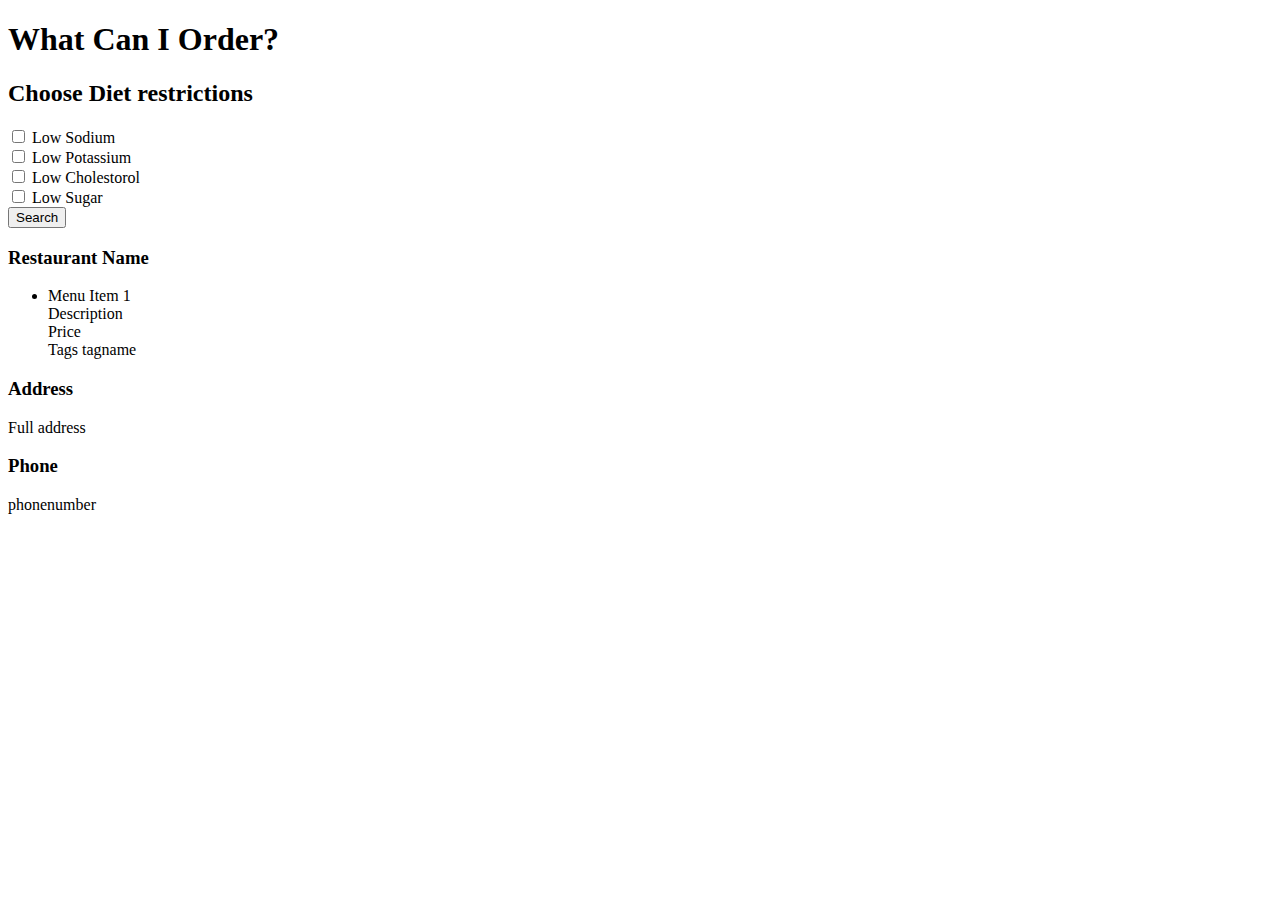
==== resultspage.html @ 246abf72 "Added style to title portion of page" ====
<!DOCTYPE html>
<html>
  <head>
    <meta charset="utf-8">
    <title>WCIO - Results Page</title>
  </head>
  <body>
    <!--Top heading for Landing Page-->
    <div class="header">
      <h1>What Can I Order?</h1>
    </div>

    <!--Diet Restriction List-->
    <div class="restrictions">
      <h2>Choose Diet restrictions</h2>

      <!--Checkboxes for diet restrictions-->
      <div>
        <input type="checkbox" id="low-sodium" name="low-sodium" value="">
        <label for="low-sodium">Low Sodium</label>
      </div>
      <div>
        <input type="checkbox" id="low-potassium" name="low-potassium" value="">
        <label for="low-potassium">Low Potassium</label>
      </div>
      <div>
        <input type="checkbox" id="low-cholestorol" name="low-cholestorol" value="">
        <label for="low-cholestorol">Low Cholestorol</label>
      </div>
      <div>
        <input type="checkbox" id="low-sugar" name="low-sugar" value="">
        <label for="low-sugar">Low Sugar</label>
      </div>

      <!--Search Button-->
      <button type="button" name="search">Search</button>
    </div>

    <!--Content container-->
    <div class="content-container">
      <!--Restaurant name and menu items-->
      <div class="results">
        <h3>Restaurant Name</h3>
        <ul>
          <li>Menu Item 1</li>
          <div class="menu-item-description">Description</div>
          <div class="menu-item-price">Price</div>
          <div class="menu-item-tags">Tags <span>tagname</span></div>
        </ul>
      </div>

      <!--Sidebar with restaurant information-->
      <div class="sidebar">

        <div class="map"></div>
        <h3>Address</h3>
        <p class="full-address">Full address</p>
        <h3>Phone</h3>
        <p>phonenumber</p>

      </div>

    </div>

  </body>
</html>
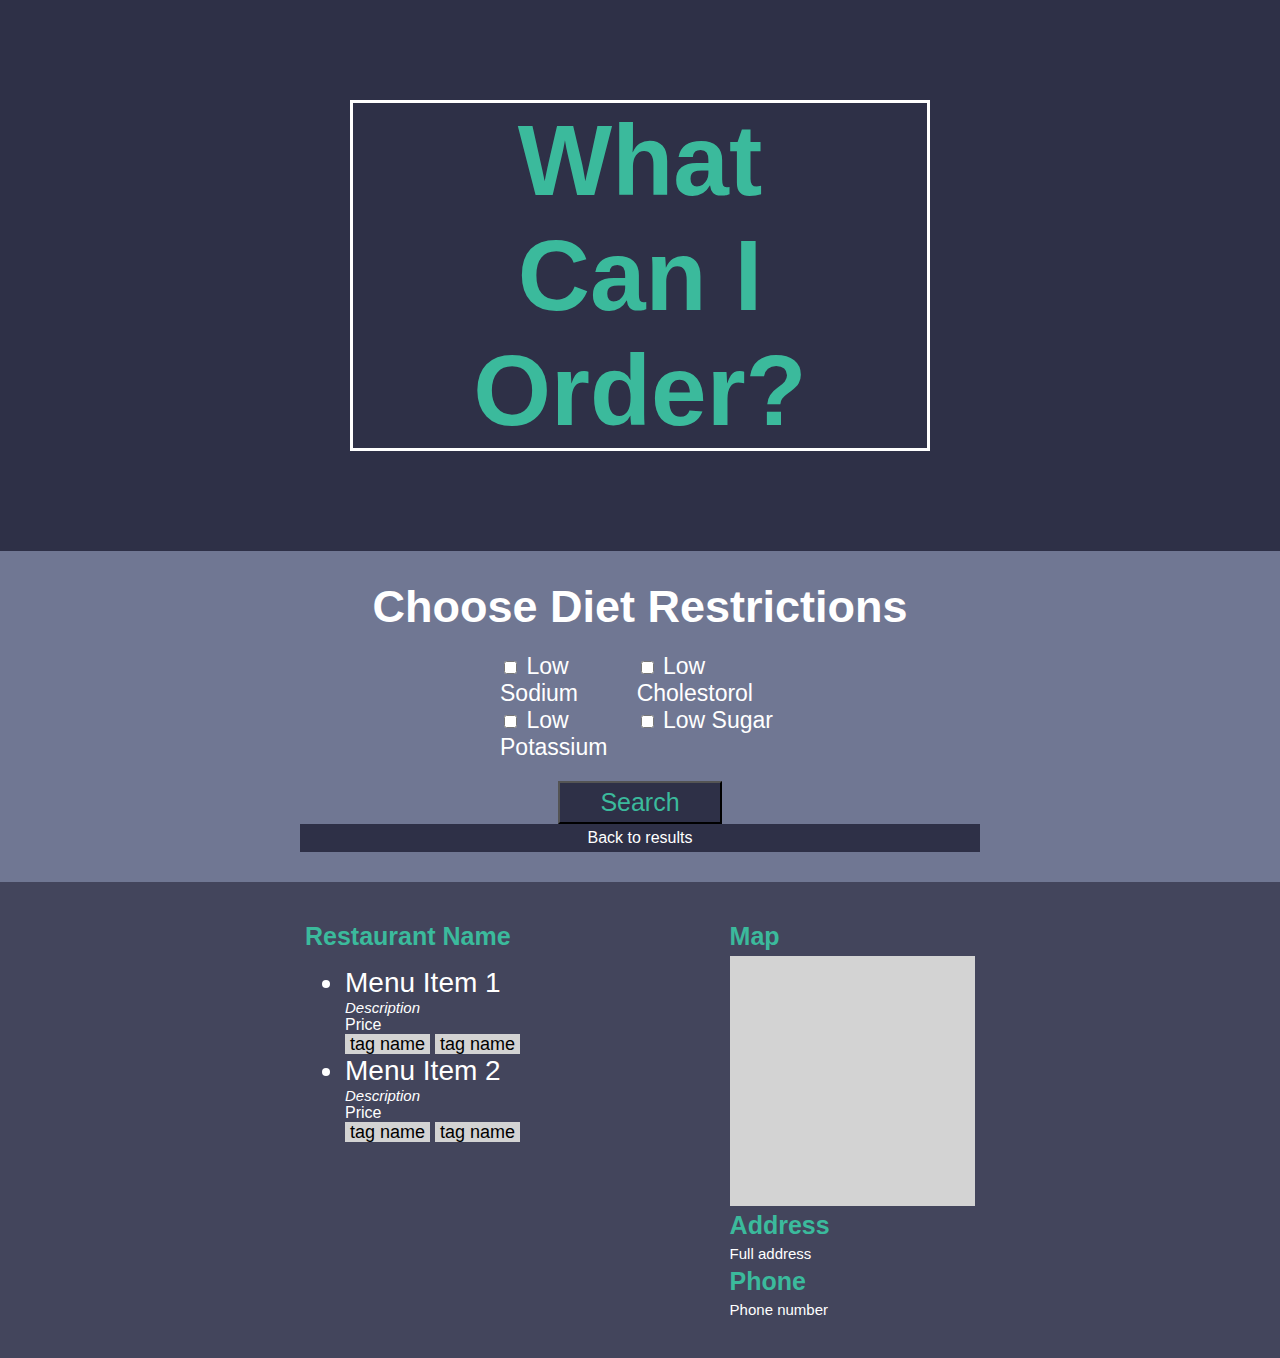
==== commit a6964bcd: "added styles to landing page & results page" ====
--- a/resultspage.html
+++ b/resultspage.html
@@ -3,38 +3,50 @@
   <head>
     <meta charset="utf-8">
     <title>WCIO - Results Page</title>
+    <link rel="stylesheet" href="css/index.css">
   </head>
   <body>
     <!--Top heading for Landing Page-->
-    <div class="header">
+    <div class="wcio-logo">
       <h1>What Can I Order?</h1>
     </div>
 
     <!--Diet Restriction List-->
     <div class="restrictions">
-      <h2>Choose Diet restrictions</h2>
+      <h2>Choose Diet Restrictions</h2>
 
       <!--Checkboxes for diet restrictions-->
-      <div>
-        <input type="checkbox" id="low-sodium" name="low-sodium" value="">
-        <label for="low-sodium">Low Sodium</label>
-      </div>
-      <div>
-        <input type="checkbox" id="low-potassium" name="low-potassium" value="">
-        <label for="low-potassium">Low Potassium</label>
-      </div>
-      <div>
-        <input type="checkbox" id="low-cholestorol" name="low-cholestorol" value="">
-        <label for="low-cholestorol">Low Cholestorol</label>
-      </div>
-      <div>
-        <input type="checkbox" id="low-sugar" name="low-sugar" value="">
-        <label for="low-sugar">Low Sugar</label>
-      </div>
+      <div class="restriction-options-container">
+        <div class="left-list-items">
+          <div>
+            <input type="checkbox" id="low-sodium" name="low-sodium" value="">
+            <label for="low-sodium">Low Sodium</label>
+          </div>
+          <div>
+            <input type="checkbox" id="low-potassium" name="low-potassium" value="">
+            <label for="low-potassium">Low Potassium</label>
+          </div>
+        </div>
+        <div class="right-list-items">
+          <div>
+            <input type="checkbox" id="low-cholestorol" name="low-cholestorol" value="">
+            <label for="low-cholestorol">Low Cholestorol</label>
+          </div>
+          <div>
+            <input type="checkbox" id="low-sugar" name="low-sugar" value="">
+            <label for="low-sugar">Low Sugar</label>
+          </div>
+        </div>
+      </div> <!--End of diet restrictions checkbox container-->
 
       <!--Search Button-->
-      <button type="button" name="search">Search</button>
-    </div>
+      <div class="search">
+        <button type="button" name="search" class="search-button">Search</button>
+      </div>
+      <div class="back-to-results">
+        <a href="#">Back to results</a>
+      </div>
+    </div> <!--End of restrictions div-->
 
     <!--Content container-->
     <div class="content-container">
@@ -45,18 +57,23 @@
           <li>Menu Item 1</li>
           <div class="menu-item-description">Description</div>
           <div class="menu-item-price">Price</div>
-          <div class="menu-item-tags">Tags <span>tagname</span></div>
+          <div class="menu-item-tags"><span>tag name</span><span>tag name</span></div>
+
+          <li>Menu Item 2</li>
+          <div class="menu-item-description">Description</div>
+          <div class="menu-item-price">Price</div>
+          <div class="menu-item-tags"><span>tag name</span><span>tag name</span></div>
         </ul>
       </div>
 
       <!--Sidebar with restaurant information-->
       <div class="sidebar">
-
+        <h3>Map</h3>
         <div class="map"></div>
         <h3>Address</h3>
         <p class="full-address">Full address</p>
         <h3>Phone</h3>
-        <p>phonenumber</p>
+        <p>Phone number</p>
 
       </div>
 
--- a/css/index.css
+++ b/css/index.css
@@ -0,0 +1,156 @@
+/* *{
+  border: dashed 2px blue;
+} */
+body {
+  font-family: Helvetica, Arial, sans-serif;
+  margin: auto;
+}
+
+.container {
+  margin: auto;
+}
+
+/*Logo Style*/
+.wcio-logo {
+  background-color: #2E3047;
+  padding: 100px 350px 100px 350px;
+}
+
+.wcio-logo h1{
+  color: #3BBA9C;
+  font-size: 100px;
+  margin: auto;
+  border: 3px solid white;
+  text-align: center;
+  padding-left: 85px;
+  padding-right: 85px;
+}
+
+/*Restriction List styles*/
+.restrictions {
+  background-color: #707793;
+  margin: auto;
+  padding: 30px 300px 30px 300px;
+  color: white;
+}
+
+.restrictions h2{
+  font-size: 45px;
+  text-align: center;
+  margin: auto;
+}
+
+.restriction-options-container {
+  font-size: 23px;
+  padding: 20px 200px 20px 200px;
+  display: flex;
+  justify-content: space-between;
+}
+
+.search {
+  text-align: center;
+}
+
+.search-button {
+  text-align: center;
+  font-size: 25px;
+  background-color: #2E3047;
+  color: #3BBA9C;
+  padding: 5px 40px 5px 40px;
+}
+
+/*Restaurant list style*/
+.restaurant-list {
+  background-color:  #43455c;
+  padding: 30px 300px 30px 300px;
+  color: white;
+}
+
+.restaurant-list h2{
+  margin: auto;
+  color: #3BBA9C;
+  font-size: 35px;
+}
+
+.restaurant-list a{
+  text-decoration: none;
+  color: white;
+  font-size: 20px;
+  font-weight: 600;
+}
+.restaurant-list a:visited {
+  text-decoration: none;
+  color: white;
+}
+
+/*Results Page Styles*/
+.back-to-results {
+  background-color: #2E3047;
+  color: #3BBA9C;
+  padding: 5px 40px 5px 40px;
+  text-align: center;
+}
+.back-to-results a{
+  text-decoration: none;
+  color: white;
+}
+/*Results Container styles*/
+.content-container {
+  background-color:  #43455c;
+  padding: 30px 300px 30px 300px;
+  color: white;
+  display: flex;
+  justify-content: space-between;
+}
+
+.content-container h3{
+  color: #3BBA9C;
+  font-size: 25px;
+  margin-bottom: 5px;
+  margin-top: 5px;
+}
+
+/*Results Styles*/
+.results {
+  width: 490px;
+  padding: 5px;
+}
+
+.results li {
+  font-size: 28px;
+}
+
+.menu-item-description {
+  font-weight: 100;
+  font-size: 15px;
+  font-style: italic;
+}
+
+.menu-item-tags span {
+  font-size: 18px;
+  padding-left: 5px;
+  padding-right: 5px;
+  margin-right: 5px;
+  background-color: lightgrey;
+  color: black
+}
+
+/*Sidebar Styles*/
+.sidebar {
+  width: 290px;
+  padding: 5px;
+}
+
+.map {
+  height: 250px;
+  background-color: lightgrey;
+  margin-bottom: 5px;
+  margin-top: 5px;
+}
+
+.sidebar p{
+  font-weight: 100;
+  font-size: 15px;
+  margin-top: 5px;
+  margin-bottom: 5px;
+}
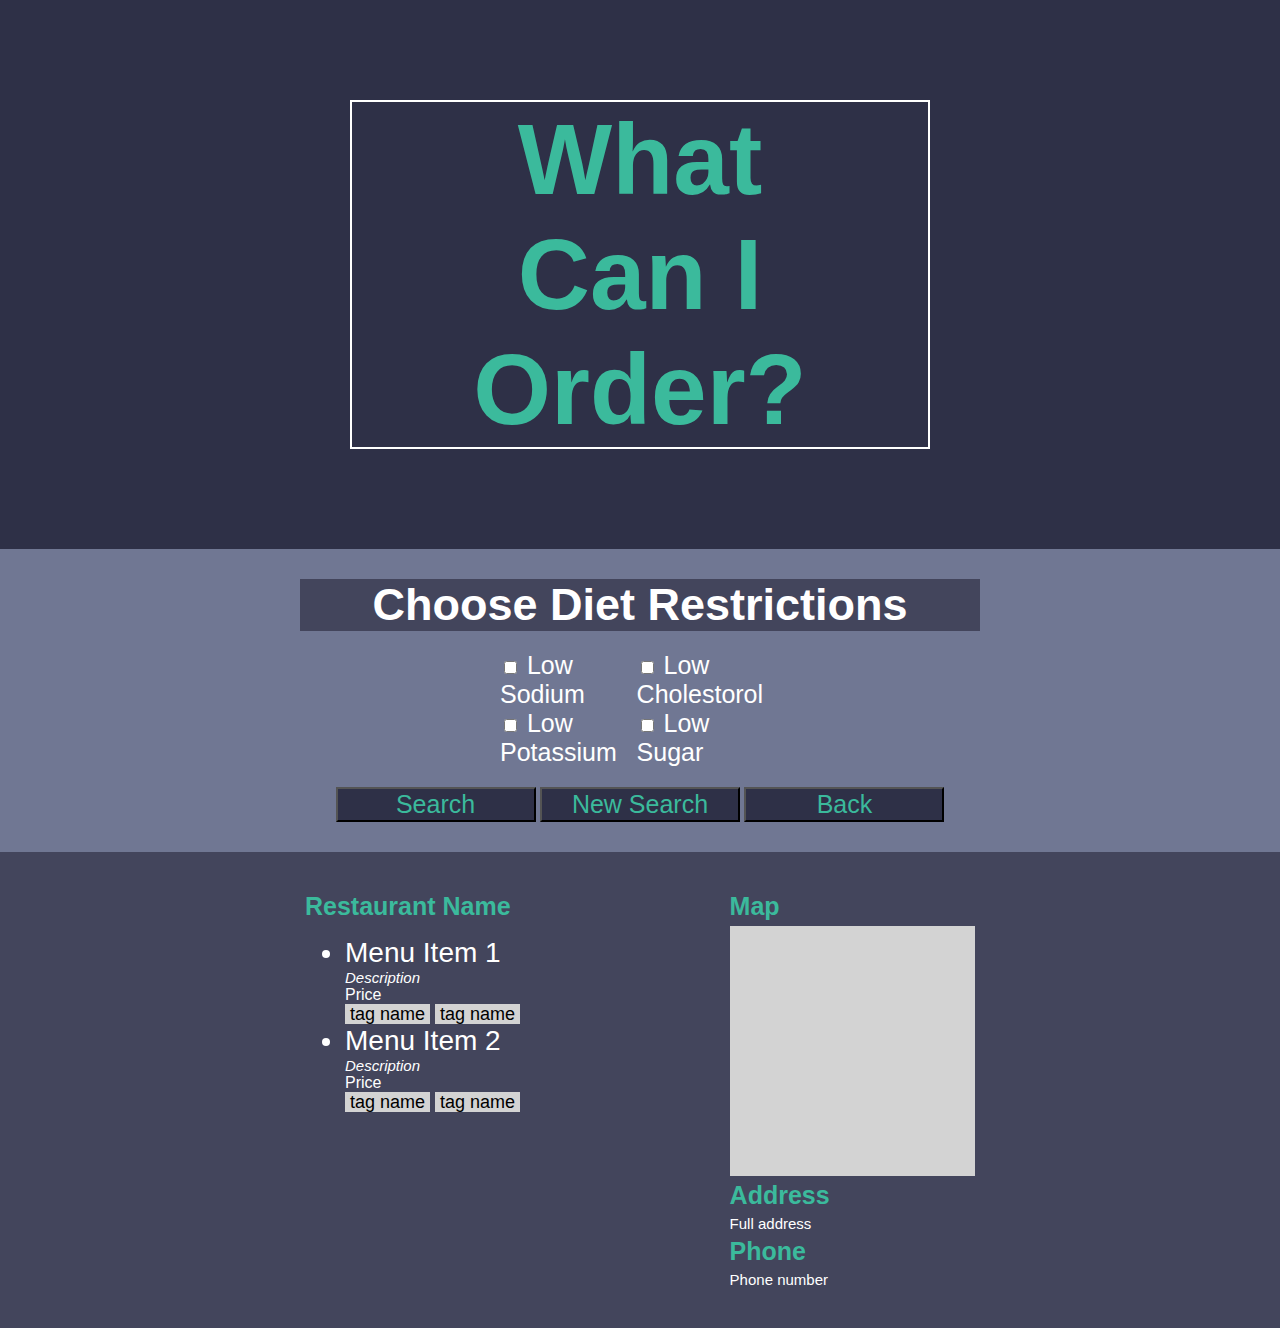
==== commit d6e01703: "Added 2 buttons to results page" ====
--- a/resultspage.html
+++ b/resultspage.html
@@ -41,11 +41,13 @@
 
       <!--Search Button-->
       <div class="search">
-        <button type="button" name="search" class="search-button">Search</button>
+        <button type="button" class="search-button">Search</button>
+        <button type="button" class="new-search-button">New Search</button>
+        <button type="button" class="back-button">Back</button>
       </div>
-      <div class="back-to-results">
+      <!-- <div class="back-to-results">
         <a href="#">Back to results</a>
-      </div>
+      </div> -->
     </div> <!--End of restrictions div-->
 
     <!--Content container-->
--- a/css/index.css
+++ b/css/index.css
@@ -20,7 +20,7 @@
   color: #3BBA9C;
   font-size: 100px;
   margin: auto;
-  border: 3px solid white;
+  border: 2px solid white;
   text-align: center;
   padding-left: 85px;
   padding-right: 85px;
@@ -38,10 +38,11 @@
   font-size: 45px;
   text-align: center;
   margin: auto;
+  background-color: #43455c;
 }
 
 .restriction-options-container {
-  font-size: 23px;
+  font-size: 25px;
   padding: 20px 200px 20px 200px;
   display: flex;
   justify-content: space-between;
@@ -51,12 +52,13 @@
   text-align: center;
 }
 
-.search-button {
+.search button {
   text-align: center;
   font-size: 25px;
   background-color: #2E3047;
   color: #3BBA9C;
-  padding: 5px 40px 5px 40px;
+  /* padding: 5px 40px 5px 40px;*/
+  width: 200px;
 }
 
 /*Restaurant list style*/
@@ -84,16 +86,22 @@
 }
 
 /*Results Page Styles*/
-.back-to-results {
-  background-color: #2E3047;
-  color: #3BBA9C;
-  padding: 5px 40px 5px 40px;
+/* .back-to-results { */
+  /* background-color: #2E3047; */
+  /* color: #3BBA9C; */
+  /* padding: 5px 40px 5px 40px;
   text-align: center;
+  margin: 3px;
+
 }
 .back-to-results a{
+  background-color: #2E3047;
   text-decoration: none;
-  color: white;
-}
+  color: #3BBA9C;
+  font-size: 25px;
+  padding: 5px 40px 5px 40px;
+  border: .5px solid white;
+} */
 /*Results Container styles*/
 .content-container {
   background-color:  #43455c;
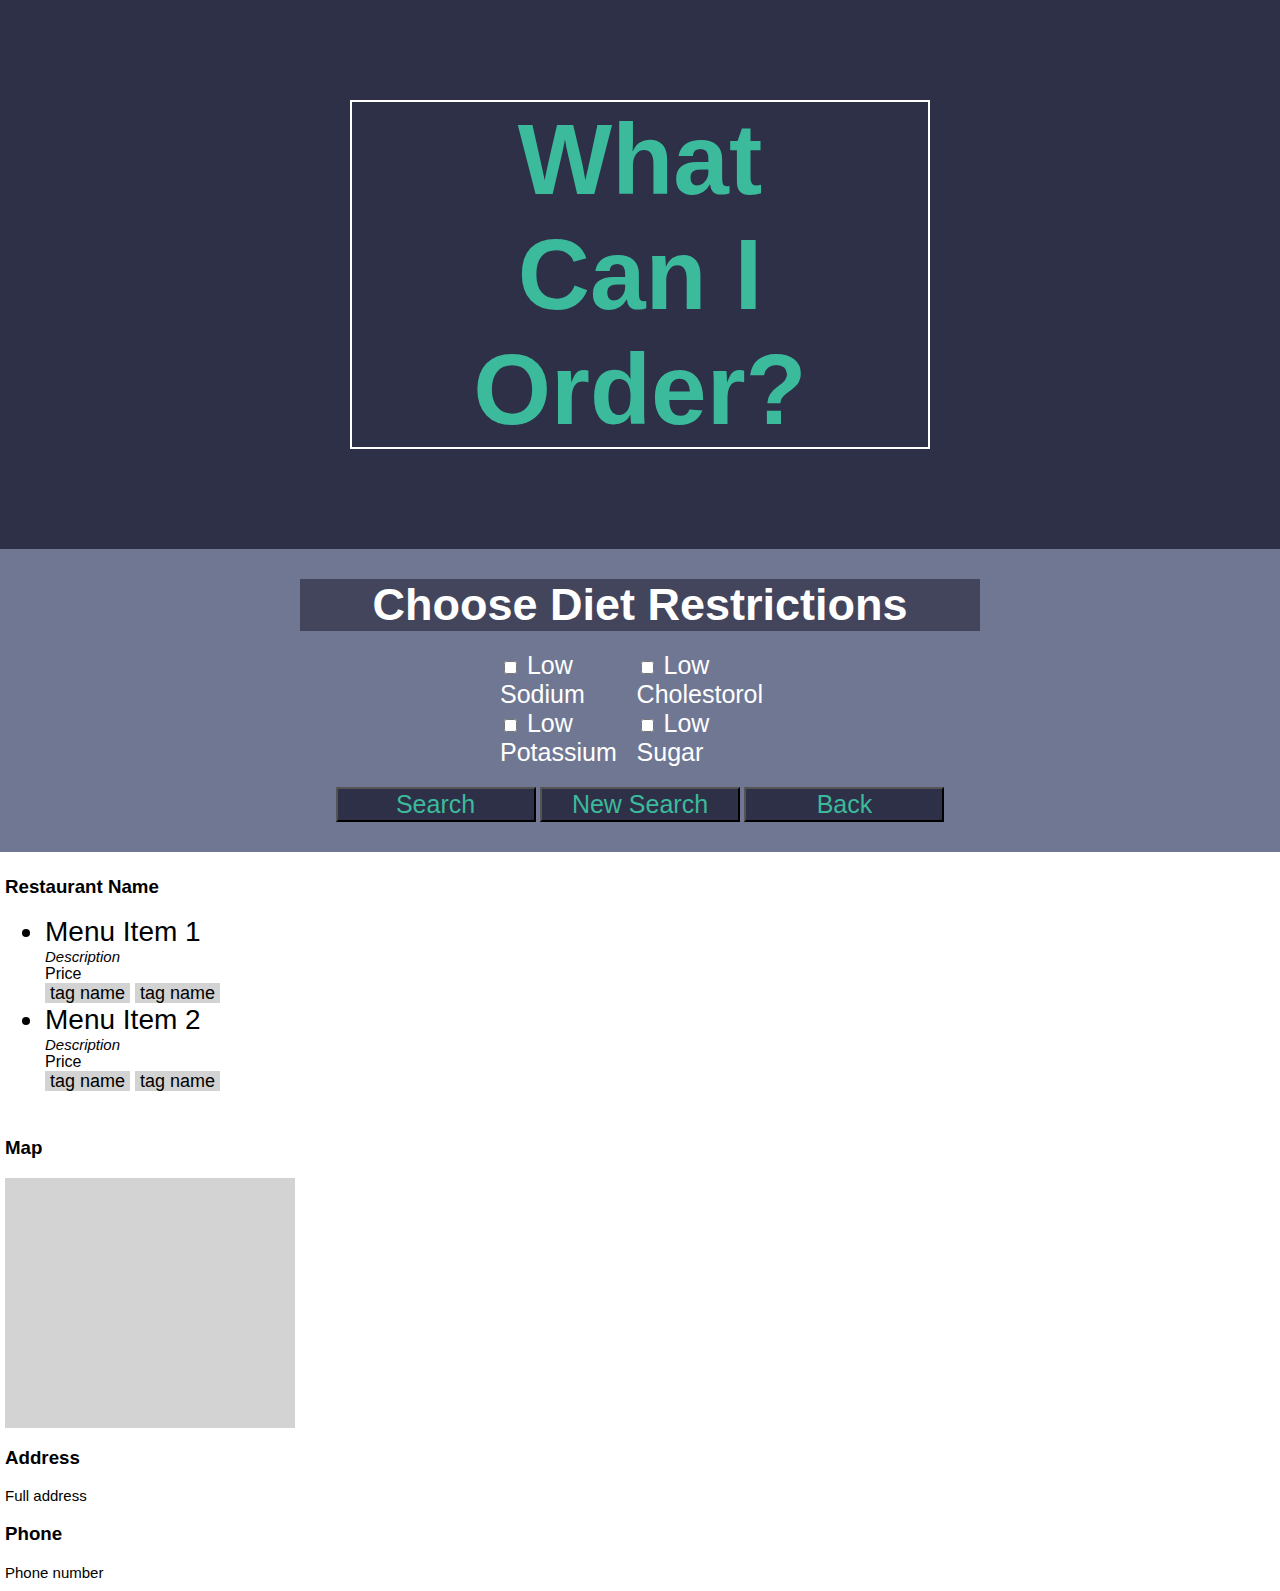
==== commit 578a5990: "Added code to handle when a restaurant link is clicked." ====
--- a/resultspage.html
+++ b/resultspage.html
@@ -81,5 +81,9 @@
 
     </div>
 
+    <!-- Load jQuery library and link .js file -->
+    <script src="js/jquery-2.1.4.js"></script>
+    <script src="js/index.js"></script>
+
   </body>
 </html>
--- a/css/index.css
+++ b/css/index.css
@@ -66,6 +66,8 @@
   background-color:  #43455c;
   padding: 30px 300px 30px 300px;
   color: white;
+  font-size: 20px;
+  font-weight: 600;
 }
 
 .restaurant-list h2{
@@ -77,8 +79,8 @@
 .restaurant-list a{
   text-decoration: none;
   color: white;
-  font-size: 20px;
-  font-weight: 600;
+  /* font-size: 20px;
+  font-weight: 600; */
 }
 .restaurant-list a:visited {
   text-decoration: none;
@@ -102,16 +104,17 @@
   padding: 5px 40px 5px 40px;
   border: .5px solid white;
 } */
+
 /*Results Container styles*/
-.content-container {
+.restaurant-info-container {
   background-color:  #43455c;
   padding: 30px 300px 30px 300px;
   color: white;
-  display: flex;
+  display: none;
   justify-content: space-between;
 }
 
-.content-container h3{
+.restaurant-info-container h3{
   color: #3BBA9C;
   font-size: 25px;
   margin-bottom: 5px;
